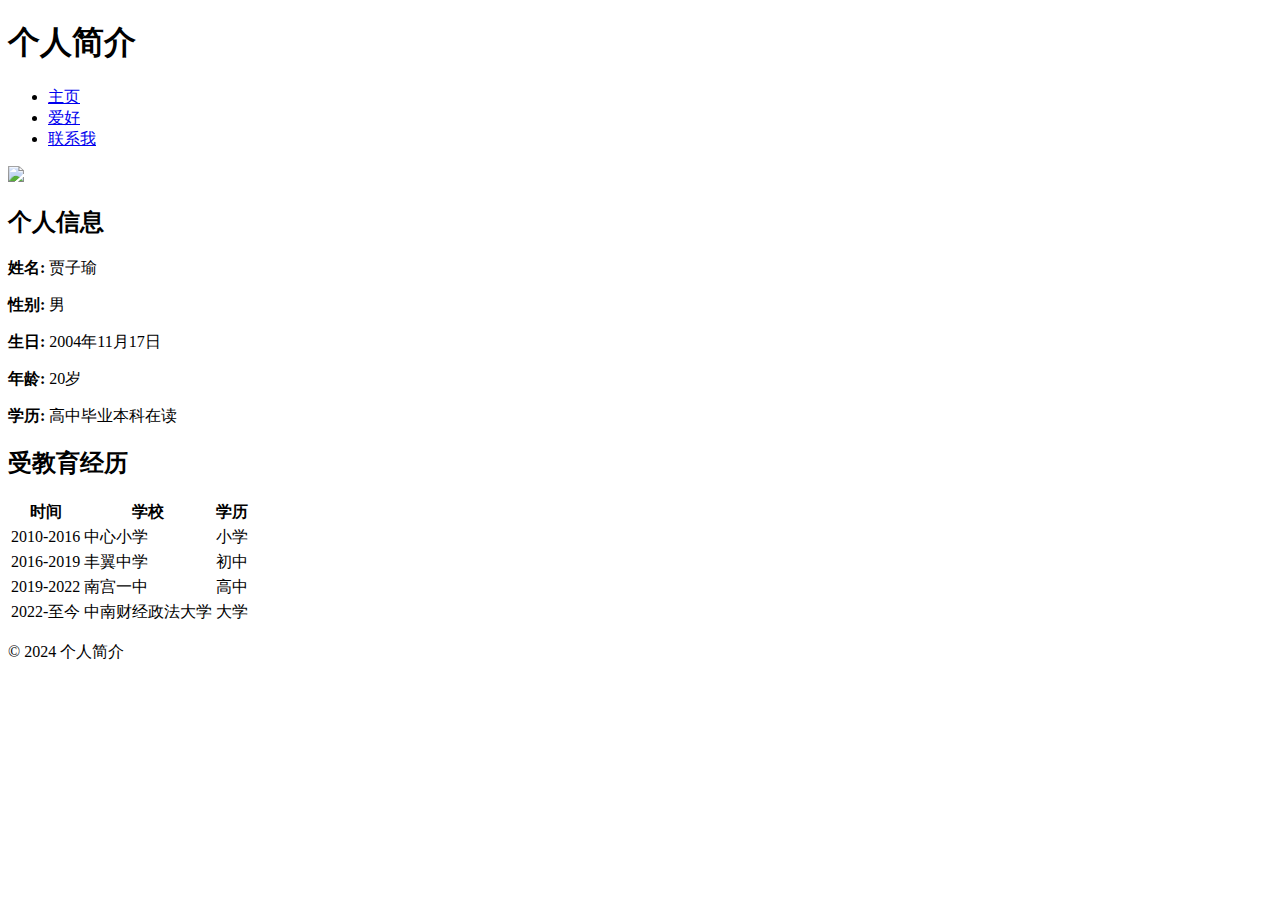
==== index.html @ ae60dae7 "Add files via upload" ====
<!DOCTYPE html>
<html lang="en">
<head>
    <meta charset="UTF-8">
    <meta name="viewport" content="width=device-width, initial-scale=1.0">
    <title>个人简历</title>
    <link rel="stylesheet" href="css/style.css">
</head>

<body>
    <header>
        <h1>个人简介</h1>
    </header>
    <div class="container">
        <nav>
            <ul>
                <li><a href="index.html">主页</a></li>
                <li><a href="hobbies.html">爱好</a></li>
                <li><a href="contact.html">联系我</a></li>
            </ul>
        </nav>
    <div class="image-section">
        <div class="image-container">
            <img src="../web/image/me.png">
        </div>
        <div class="image-content">
            <h2>个人信息</h2>
            <p><strong>姓名:</strong> 贾子瑜</p>
            <p><strong>性别:</strong> 男</p>
            <p><strong>生日:</strong> 2004年11月17日</p>
            <p><strong>年龄:</strong> 20岁</p>
            <p><strong>学历:</strong> 高中毕业本科在读</p>
        </div>
    </div>

    <div class="education-section">
        <h2>受教育经历</h2>
        <table>
            <thead>
                <tr>
                    <th>时间</th>
                    <th>学校</th>
                    <th>学历</th>
                </tr>
            </thead>
            <tbody>

                <tr>
                    <td>2010-2016</td>
                    <td>中心小学</td>
                    <td>小学</td>
                </tr>
                <tr>
                    <td>2016-2019</td>
                    <td>丰翼中学</td>
                    <td>初中</td>
                </tr>
                <tr>
                    <td>2019-2022</td>
                    <td>南宫一中</td>
                    <td>高中</td>
                </tr>
                <tr>
                    <td>2022-至今</td>
                    <td>中南财经政法大学</td>
                    <td>大学</td>
                </tr>
            </tbody>
        </table>
    </div>

    <footer>
        <p>&copy; 2024 个人简介</p>
    </footer>
</body>
</html>
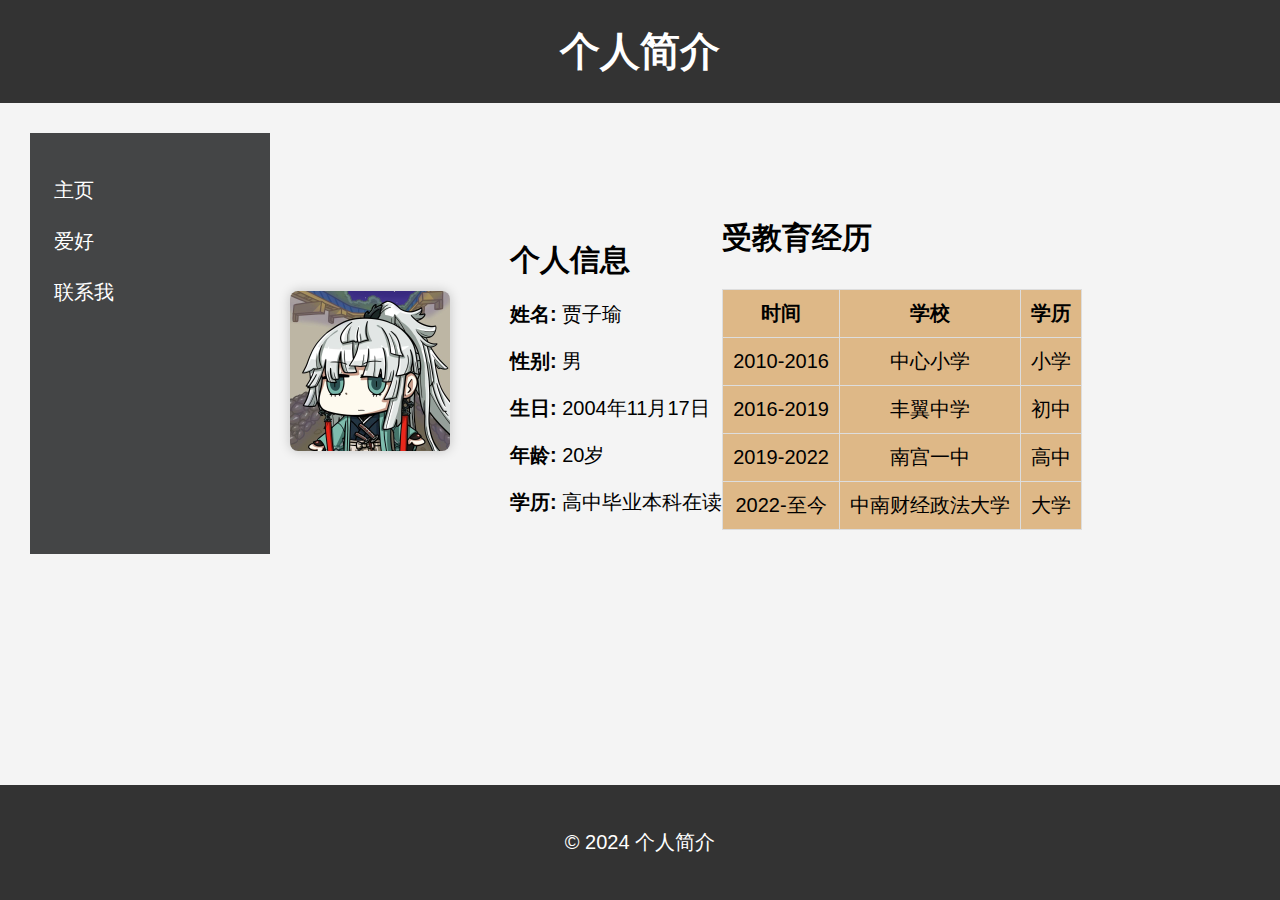
==== commit 4b6719d2: "Update index.html" ====
--- a/index.html
+++ b/index.html
@@ -21,7 +21,7 @@
         </nav>
     <div class="image-section">
         <div class="image-container">
-            <img src="../web/image/me.png">
+            <img src="image/me.png">
         </div>
         <div class="image-content">
             <h2>个人信息</h2>
--- a/css/style.css
+++ b/css/style.css
@@ -0,0 +1,217 @@
+/* 通用样式 */
+body {
+    font-family: Arial, sans-serif;  /* 设置页面字体 */
+    margin: 0;  /* 去除页面默认边距 */
+    padding: 0;  /* 去除页面默认内边距 */
+    background-color: #f4f4f4;  /* 设置页面背景色 */
+    background-image: url('../image/background1.jpg');  /* 设置页面背景图片 */
+    background-size: cover;  /* 让背景图片覆盖整个屏幕 */
+    background-position: center;  /* 将背景图片居中 */
+    background-repeat: no-repeat;  /* 禁止背景图片重复 */
+    font-size: 20px; /* 设置基础字体大小 */
+}
+
+header {
+    background-color: #333;  /* 设置页眉背景色 */
+    color: #fff;  /* 设置页眉文字颜色 */
+    padding: 1.5rem 0;  /* 设置页眉上下内边距 */
+    text-align: center;  /* 使页眉文字居中 */
+}
+
+header h1 {
+    margin: 0;  /* 去除页眉标题的默认外边距 */
+}
+
+.container {
+    display: flex;  /* 使用flex布局 */
+    padding: 30px;  /* 设置容器内边距 */
+}
+
+nav {
+    width: 240px;  /* 设置边栏导航固定宽度 */
+    background-color: rgb(68, 69, 70);  /* 设置边栏导航背景色 */
+    padding: 1.5rem;  /* 设置边栏导航内边距 */
+    box-sizing: border-box;  /* 设置边框盒模型为border-box */
+}
+
+nav ul {
+    list-style-type: none;  /* 去除导航列表样式 */
+    padding: 0;  /* 去除导航列表内边距 */
+}
+
+nav ul li {
+    margin-bottom: 1.5rem;  /* 设置导航列表项之间的下外边距 */
+}
+
+nav ul li a {
+    color: #ffffff;  /* 设置导航链接文字颜色 */
+    text-decoration: none;  /* 去除导航链接下划线 */
+}
+
+main {
+    flex: 1;  /* 主要内容区域占据剩余空间 */
+    padding: 1.5rem;  /* 设置主要内容区域内边距 */
+    box-sizing: border-box;  /* 设置边框盒模型为border-box */
+}
+
+footer {
+    background-color: #333;  /* 设置页脚背景色 */
+    color: #fff;  /* 设置页脚文字颜色 */
+    text-align: center;  /* 使页脚文字居中 */
+    padding: 1.5rem 0;  /* 设置页脚上下内边距 */
+    position: fixed;  /* 将页脚固定在底部 */
+    bottom: 0;  /* 距离页面底部位置为0 */
+    width: 100%;  /* 宽度占据整个视口 */
+    margin-left: -30px;
+}
+
+table {
+    width: 100%;  /* 表格宽度占据父元素100% */
+    border-collapse: collapse;  /* 去除表格边框之间的间隙 */
+    margin: 1.5rem 0;  /* 设置表格外边距 */
+}
+
+table, th, td {
+    border: 1px solid #ddd;  /* 设置表格、表头、表格单元格边框样式 */
+}
+
+th, td {
+    padding: 1rem;  /* 设置表头和表格单元格内边距 */
+    text-align: left;  /* 设置文本左对齐 */
+}
+
+form label {
+    display: block;  /* 将表单标签设置为块级元素 */
+    margin: 0.75rem 0 0.5rem;  /* 设置表单标签的外边距 */
+}
+
+form input, form textarea {
+    width: 100%;  /* 表单输入框和文本域宽度占据父元素100% */
+    padding: 0.75rem;  /* 设置表单输入框和文本域内边距 */
+    margin-bottom: 1.5rem;  /* 设置表单输入框和文本域之间的下外边距 */
+    border: 1px solid #ddd;  /* 设置表单输入框和文本域边框样式 */
+    border-radius: 4px;  /* 设置表单输入框和文本域边框圆角 */
+}
+
+form button {
+    background-color: #333;  /* 设置表单按钮背景色 */
+    color: #fff;  /* 设置表单按钮文字颜色 */
+    border: none;  /* 去除表单按钮边框 */
+    padding: 0.75rem 1.5rem;  /* 设置表单按钮内边距 */
+    cursor: pointer;  /* 设置鼠标指针为手型 */
+}
+
+.image-section {
+    display: flex;
+    align-items: center;  /* 垂直居中 */
+    margin-top: 60px;  /* 设置图片区域与上方内容的距离 */
+    margin-left: 20px;
+}
+
+.image-container {
+    flex: 0 0 auto;  /* 图片区域固定宽度 */
+    margin-right: 30px;  /* 图片与文字之间的间距 */
+}
+
+.image-container img {
+    max-width: 160px;  /* 图片最大宽度为容器宽度 */
+    width: 100%;  /* 图片宽度占满容器 */
+    height: auto;  /* 高度自适应 */
+    border-radius: 8px;  /* 图片圆角 */
+    box-shadow: 0 0 12px rgba(0, 0, 0, 0.2);  /* 图片阴影效果 */
+}
+
+.image-content {
+    flex: 1;  /* 文字内容占据剩余空间 */
+    margin-left: 30px;  /* 文字内容与图片之间的间距 */
+}
+
+.image-content h2 {
+    margin-bottom: 15px;  /* 设置图片区域标题的下外边距 */
+}
+
+.image-content p {
+    margin-bottom: 1rem;  /* 段落文字的下外边距 */
+}
+
+.education-section {
+    margin-top: 60px;  /* 设置受教育经历区域与上方内容的距离 */
+}
+
+.education-section h2 {
+    margin-bottom: 30px;  /* 设置受教育经历标题的下外边距 */
+}
+
+.education-section table {
+    width: 100%;  /* 表格宽度占据父元素100% */
+    border-collapse: collapse;  /* 去除表格边框之间的间隙 */
+    margin-top: 20px;  /* 设置表格与标题之间的上外边距 */
+}
+
+.education-section table th,
+.education-section table td {
+    border: 1px solid #ddd;  /* 设置表格、表头、表格单元格边框样式 */
+    padding: 10px;  /* 设置表头和表格单元格内边距 */
+    text-align: center;  /* 设置文本居中对齐 */
+}
+
+.education-section table th {
+    background-color: burlywood;  /* 设置表头背景色 */
+}
+
+.education-section table td {
+    background-color: burlywood;  /* 设置表格单元格背景色 */
+}
+
+@media (max-width: 768px) {
+    .container {
+        flex-direction: column;  /* 在小屏幕下改为垂直方向排列 */
+    }
+
+    .image-content,
+    .image-container {
+        margin-left: 0;  /* 在小屏幕下去除图片和文字之间的间距 */
+        margin-right: 0;
+    }
+
+    nav {
+        width: 80px;  /* 边栏导航宽度占据整个视口 */
+        margin-bottom: 30px;  /* 设置导航在小屏幕下与主要内容区域的间距 */
+    }
+
+    footer {
+        position: static;  /* 在小屏幕下取消固定定位 */
+        width: 100%;  /* 宽度占据整个视口 */
+        margin-top: 30px;  /* 设置页脚与主要内容区域的间距 */
+    }
+}
+
+/* 受教育经历表格样式 */
+.education-section {
+    margin-top: 60px;  /* 设置受教育经历区域与上方内容的距离 */
+}
+
+.education-section h2 {
+    margin-bottom: 30px;  /* 设置受教育经历标题的下外边距 */
+}
+
+.education-section table {
+    width: 100%;  /* 表格宽度占据父元素100% */
+    border-collapse: collapse;  /* 去除表格边框之间的间隙 */
+    margin-top: 20px;  /* 设置表格与标题之间的上外边距 */
+}
+
+.education-section table th,
+.education-section table td {
+    border: 1px solid #ddd;  /* 设置表格、表头、表格单元格边框样式 */
+    padding: 10px;  /* 设置表头和表格单元格内边距 */
+    text-align: center;  /* 设置文本居中对齐 */
+}
+
+.education-section table th {
+    background-color: burlywood;  /* 设置表头背景色 */
+}
+
+.education-section table td {
+    background-color: burlywood;  /* 设置表格单元格背景色 */
+}
